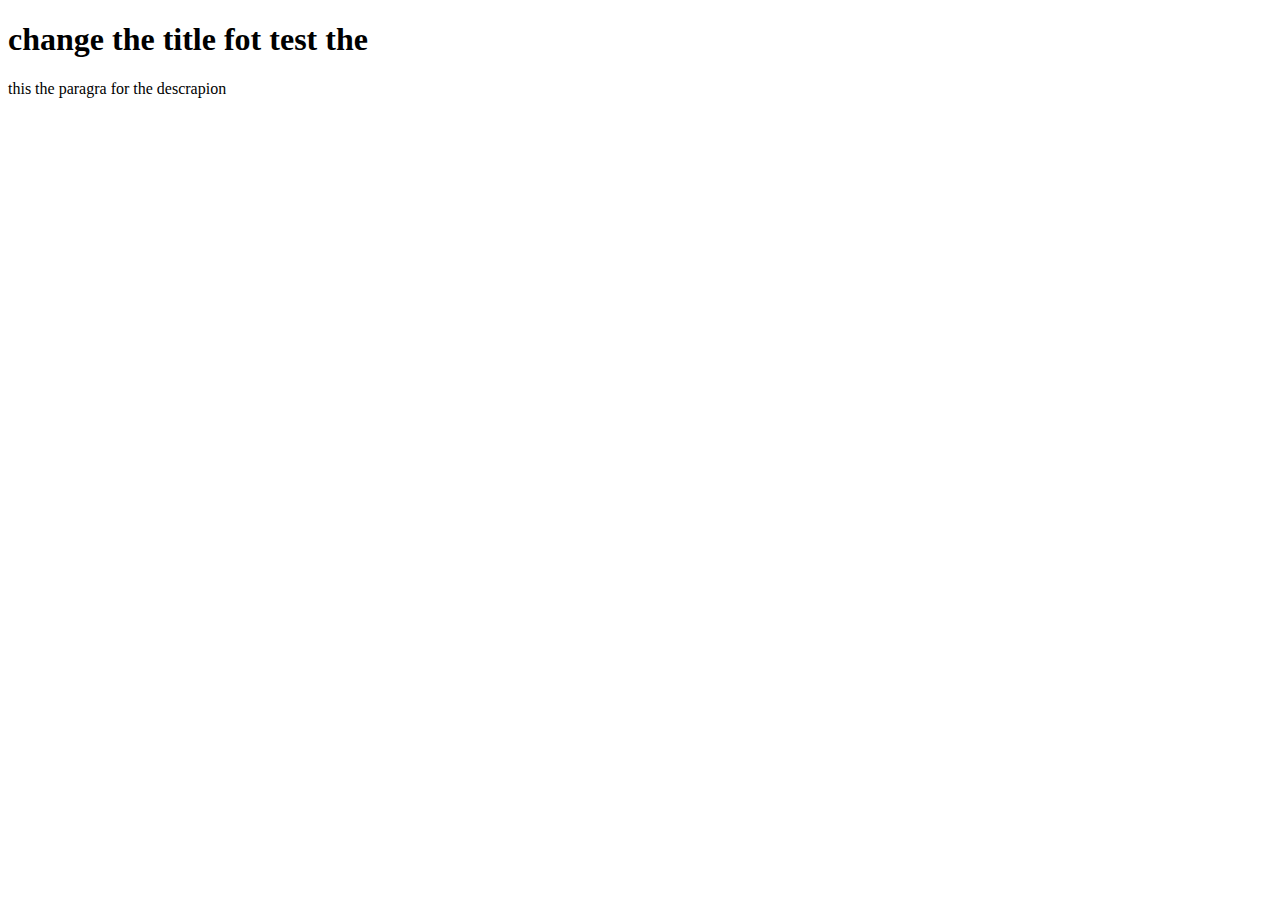
==== index.html @ 8be3518c "add index" ====
<!DOCTYPE html>
<html>
    <head>
        <title>the firset page </title>
    </head>
    <body>
        <h1>change the title fot test the </h1>
        <p>this the paragra for the descrapion </p>
    </body>
</html>
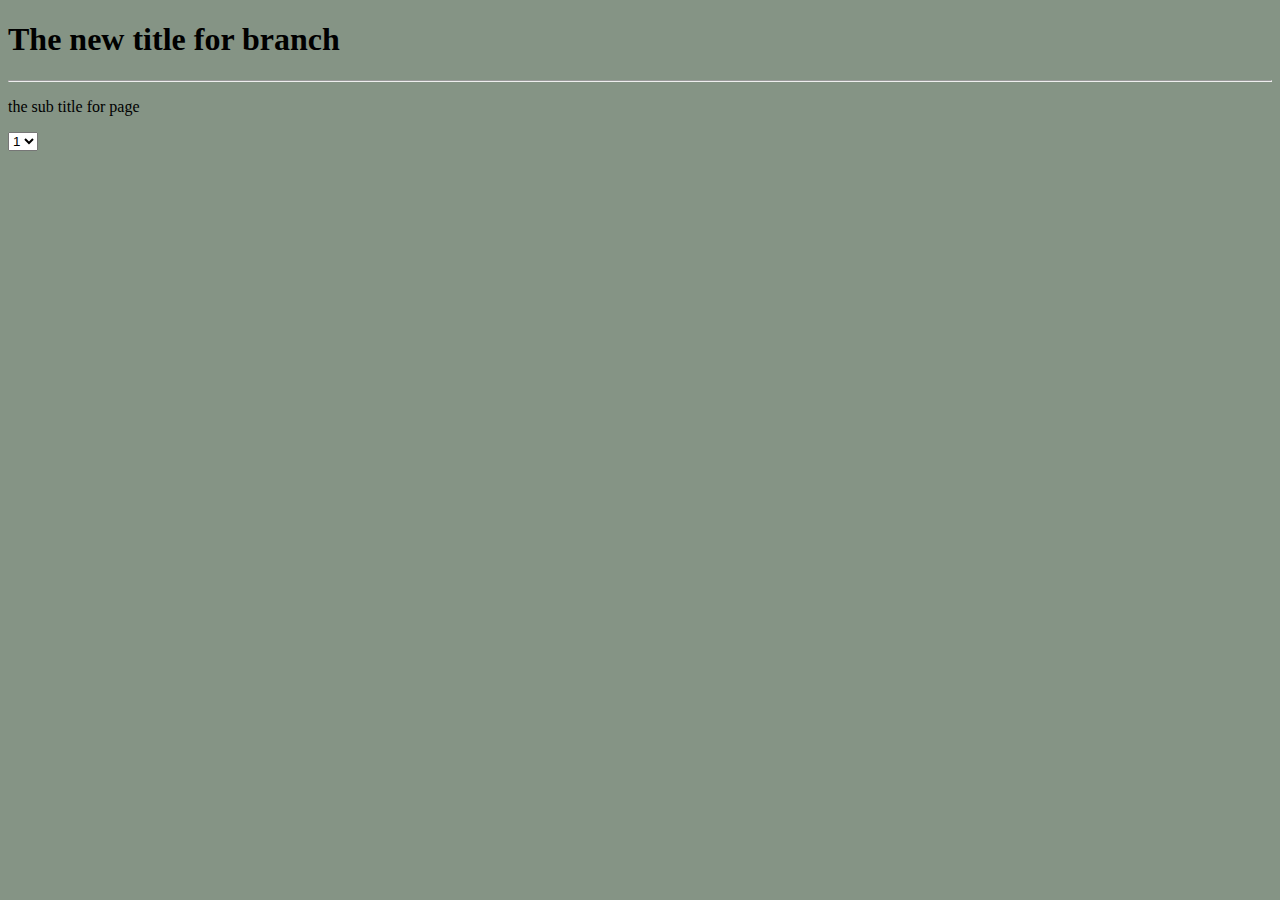
==== commit 456466a1: "add new form" ====
--- a/index.html
+++ b/index.html
@@ -2,9 +2,17 @@
 <html>
     <head>
         <title>the firset page </title>
+        <link   rel="stylesheet"     href="app.css" re >
     </head>
     <body>
-        <h1>change the title fot test the </h1>
-        <p>this the paragra for the descrapion </p>
+        <h1>The new title for branch </h1>
+        <hr>
+        <p>the sub title for page </p>
+        <select>
+            <option>1</option>
+            <option>2</option>
+            <option>3</option>
+            <option>4</option>
+        </select>
     </body>
 </html>--- a/app.css
+++ b/app.css
@@ -0,0 +1,3 @@
+body{
+    background: #859485
+}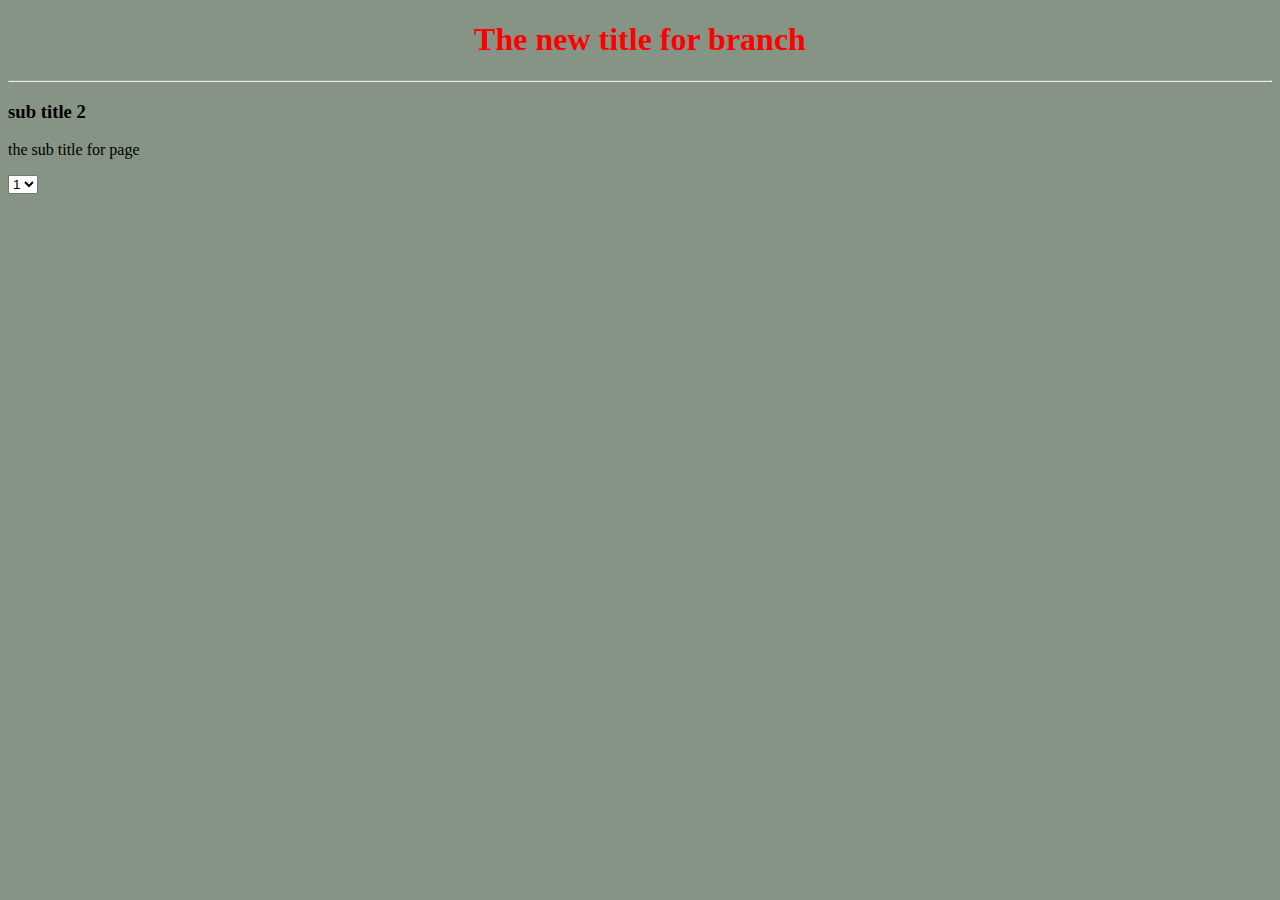
==== commit 7d4948c3: "add new title" ====
--- a/index.html
+++ b/index.html
@@ -7,6 +7,7 @@
     <body>
         <h1>The new title for branch </h1>
         <hr>
+        <h3>sub title 2</h3>
         <p>the sub title for page </p>
         <select>
             <option>1</option>
--- a/app.css
+++ b/app.css
@@ -1,3 +1,11 @@
 body{
     background: #859485
+   
+}
+h1{
+    text-align: center;
+    color :red;
+}
+hr{
+    color: blueviolet;
 }